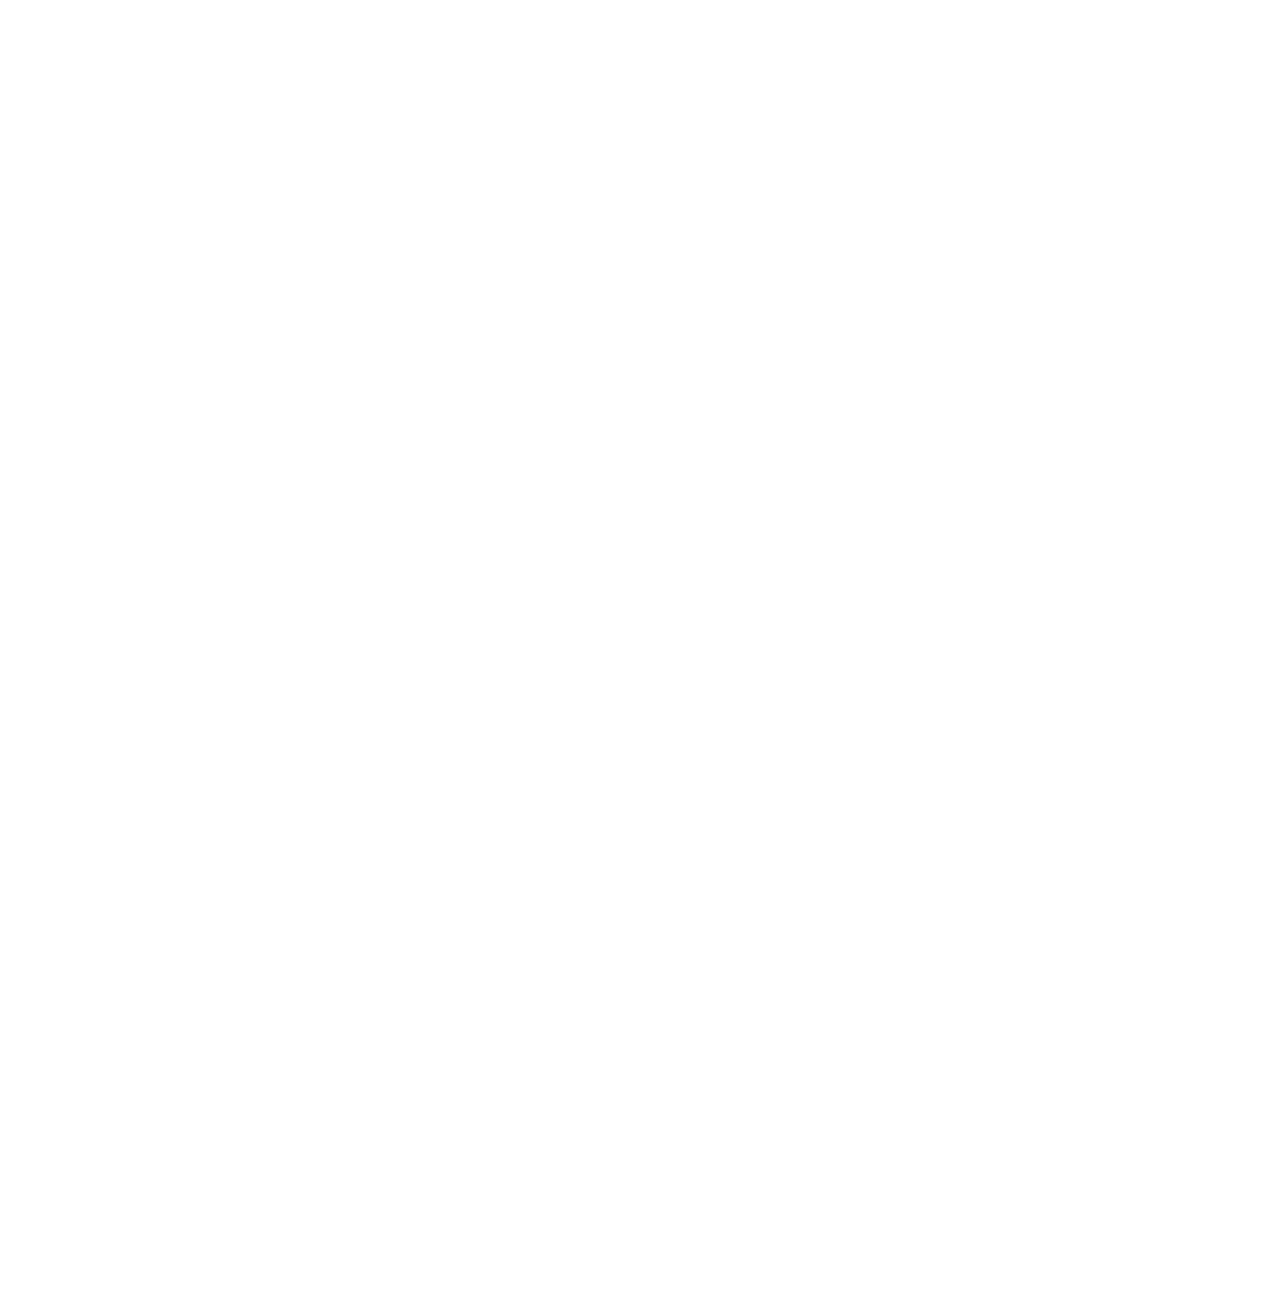
==== index.html @ 32835cad "Git lift-off" ====
<!DOCTYPE html>
<html>
<head>
	<title>Draw A Circle</title>
	<!-- set svg -->
	<svg class="plot" id="plot"></svg>

	<!-- load d3.js -->
	<script src="https://d3js.org/d3.v4.js"></script>

	<!-- load javascript -->
	<script src="script.js"></script>

	<!-- load stylesheet -->
	<link rel="stylesheet" type="text/css" href="style.css">

</head>
	<body>

	</body>
</html>
---- style.css ----
.plot {
    background-color: ;
    width: 100vw;
    height: 100vw;
}

.click-circle {
    fill: #208be3;
    stroke: white;
}
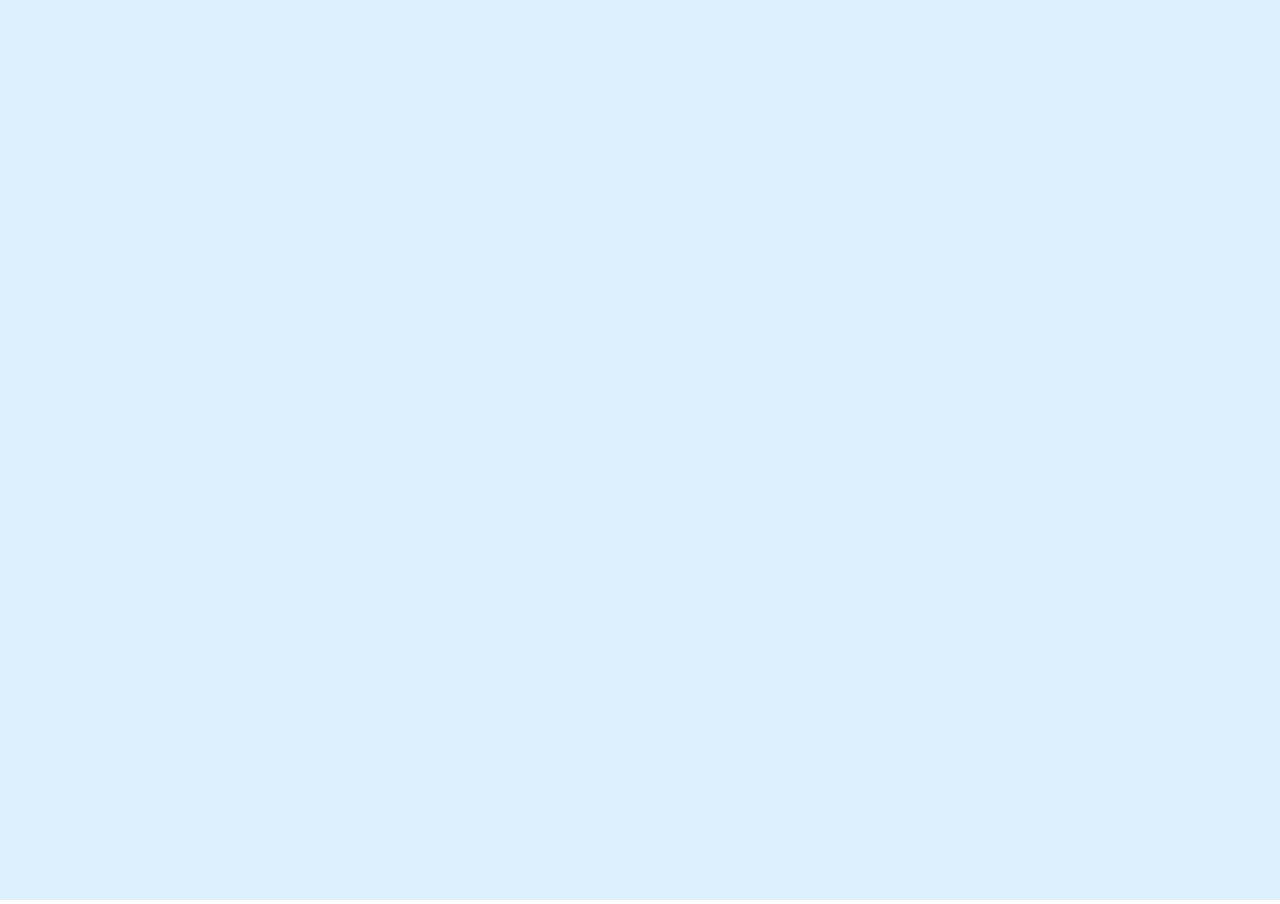
==== commit 7fb0a999: "Refractor, get rid of most 'magic numbers' and write seperate functions" ====
--- a/index.html
+++ b/index.html
@@ -1,20 +1,19 @@
 <!DOCTYPE html>
 <html>
-<head>
-	<title>Draw A Circle</title>
-	<!-- set svg -->
-	<svg class="plot" id="plot"></svg>
+	<head>
+		<title>Draw A Circle</title>
+		<!-- set svg -->
+		<svg class="plot" id="plot"></svg>
 
-	<!-- load d3.js -->
-	<script src="https://d3js.org/d3.v4.js"></script>
+		<!-- load d3.js -->
+		<script src="https://d3js.org/d3.v4.js"></script>
 
-	<!-- load javascript -->
-	<script src="script.js"></script>
+		<!-- load javascript -->
+		<script src="script.js"></script>
 
-	<!-- load stylesheet -->
-	<link rel="stylesheet" type="text/css" href="style.css">
-
-</head>
+		<!-- load stylesheet -->
+		<link rel="stylesheet" type="text/css" href="style.css">
+	</head>
 	<body>
 
 	</body>
--- a/style.css
+++ b/style.css
@@ -1,8 +1,10 @@
-
+body {
+  margin: 0;
+}
 .plot {
-    background-color: ;
+    background-color: #DCF0FE;
     width: 100vw;
-    height: 100vw;
+    height: 100vh;
 }
 
 .click-circle {
